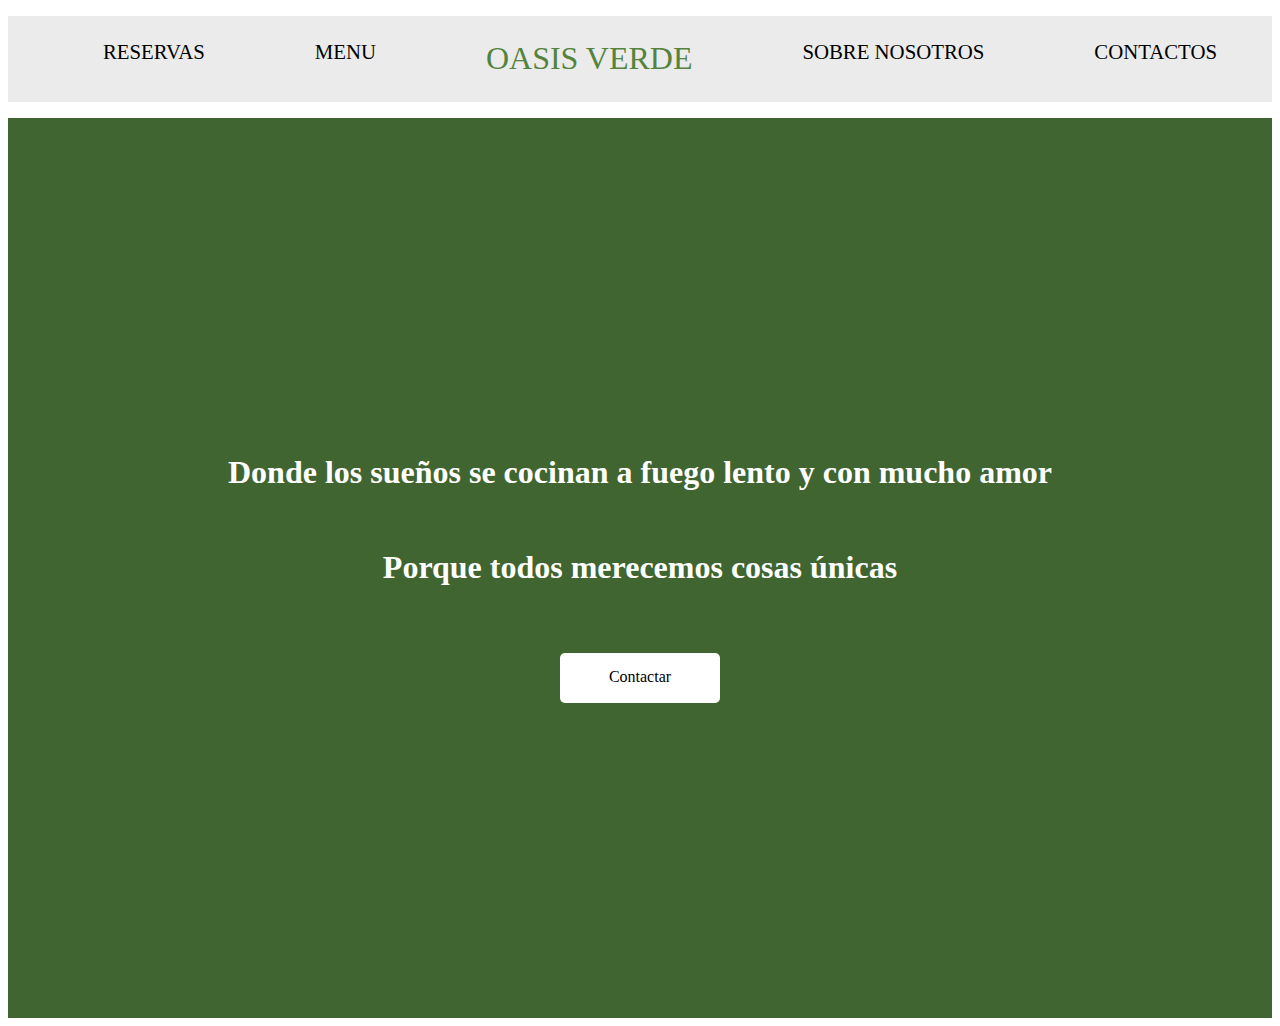
==== index.html @ 15a8b40b "Se actualizo la parte de reservas" ====
<!DOCTYPE html>
<html lang="en">
<head>
    <meta charset="UTF-8">
    <meta name="viewport" content="width=device-width, initial-scale=1.0">
    <link rel="stylesheet" href="css/reset.css">
    <link rel="stylesheet" href="css/flexbox.css">
    <title>Oasis verde</title>
    
</head>
<body>
    <!--Sección del menu-->
    <div class="tudo__index">
        <section class="menu">
        <!--<header class="menu__header">
                <h1 class="menu__title">OASIS VERDE</h1>
            </header>-->
            <nav class="menu__nav">
                <ul class="menu__list">
                    <li class="menu__list__item"><a href="secciones/reservas.html">RESERVAS</a></li>
                    <li class="menu__list__item"><a href="secciones/menu.html">MENU</a></li>
                    <li class="menu__list__item" id="menu__tittle">OASIS VERDE</li>
                    <li class="menu__list__item"><a href="secciones/sobreNosotros.html">SOBRE NOSOTROS</a></li>
                    <li class="menu__list__item"><a href="secciones/contacto.html">CONTACTOS</a></li>
                </ul>
            </nav>
        </section>
        <div class="mensaje">   
         <!--Sección imagen, mensaje-->
            <h3 class="mensaje__inicio">Donde los sueños se cocinan a fuego lento y con mucho amor</h3>
            <h4 class="mensaje__inicio__2">Porque todos merecemos cosas únicas</h4>
            <a class="boton__contacto" href="secciones/contacto.html" target="_blank">Contactar</a>
        </div>
    </div>

</body>
</html>
---- css/flexbox.css ----
a {
    text-decoration: none; /* Esto elimina el subrayado de todos los enlaces */
    color: #000000;
}


a:hover{
    text-decoration: underline;
}


/*Boton de Regreso*/
.back__button{
    text-decoration: none;
    display: inline-block;
    font-size: 1.5em;
    margin: 0.5% 2% 1% 0.5%;
    border-radius: 0% 30% 50% 60%;
    background-color: #b2f7bb;
    color: #000000;
}

/*Sección index*/
/*menu*/

.menu__nav{
    background-color: #ebebeb;
}

.menu__list{
    display: flex;
    justify-content: space-around;
}

#menu__tittle{
    color: #55833d;
    font-size: 2em;
    display: flex;
    justify-content: center;

}

.menu__list__item{
    display: flex;
    margin: 2% 4% 2% 4% ;
    font-size: 1.3em;
}

/*Resto de la pagina*/

.mensaje{
    width: 100%;
    min-height: 100vh;
    display: flex;
    background-color: #406530;
    justify-content: center;
    flex-direction: column;
    background-repeat:no-repeat ;
}


.mensaje__inicio{
    font-family: Georgia, 'Times New Roman', Times, serif;
    font-size: 2em;
    display: flex;
    justify-content: center;
    color: #ffffff;
}

.mensaje__inicio__2{
    font-family: Georgia, 'Times New Roman', Times, serif;
    margin-top: 2%;
    font-size: 2em;
    display: flex;
    justify-content: center;
    color: #ffffff;
}

.boton__contacto{
    display: block;
    text-decoration: none;
    border-radius: 5px;
    width: 100px; 
    height: 20px;
    margin: 10px    auto;
    padding: 15px 30px;
    text-align: center;
    margin-top: 2%;
    background-color: #ffffff;
}

/*Sección menu*/

.menu__tittle{
    width: 100%;
    text-align: center;
    font-size: 3em;
}

.menu__entradas, .menu__carnes, .menu__comida__mar, .menu__pasta{
    color: #000000;
    display: block;
    width: 100%;
    font-size: 2em;
    font-weight: bold;
    text-align: center;
    margin-bottom: 1em;
    text-decoration: underline;
    margin-top: 2%;
    background-color: #406530;
}
.menu__box{
    width: 100%;
    align-items: center;
    text-align: center;
}

.nombre__comida{
    text-align: center;
    margin-bottom: 3%;
    font-weight: bold;
}

.entradas, .carnes, .comida__mar, .pasta{
    display: flex;
    align-items: center;

}

.entradas img, .carnes img, .comida__mar img, .pasta img{
    width: 200px;
    height: auto;
    box-shadow: 5px 5px 5px #102817;
    display: flex;
    margin-left: 22%;

}

.entradas img :hover{
    box-shadow: 5px 5px 5px black;
}

.descripcion__producto{
    width: 75%;
    margin-left: 13%;
}

.precio {
    font-weight: bold;
    text-align: center;
    align-items: center;
}

/*Sección sobreNosotros*/

.tudo{
    background-color: #55833d;
    min-height: 100vh;
    color: #ffffff;
}


/*Sección reservas*/
.fom{
    width: 75%;
    min-height: none;

}
.arreglo{
    display: flex;
}
.gracias{
    margin: 0;
    padding: 0;
    font-family: 'Arial', sans-serif;
    background-color: #50f859a0; /* Fondo suave, color azul claro */
    display: flex;
    justify-content: center;
    align-items: center;
    height: 100vh; /* Ajustar el contenido al alto de la pantalla */
}
.container {
    text-align: center;
    background-color: white;
    padding: 20px;
    border-radius: 10px;
    box-shadow: 0px 4px 8px rgba(0, 0, 0, 0.563);
    max-width: 500px;
}
.grac-letra{
    color: #333;
    font-size: 45px;
    margin-bottom: 10px;
}
.grac-letra2{
    color: #666;
    font-size: 28px;
}
.inicio_reserva{
    font-family: Georgia, 'Times New Roman', Times, serif;
    font-size: 2em;
    justify-content: center;
    color: #000000;
    margin: 20px 0px 20px 0px;
    display: flex;
    font-weight: bold;
}    
.formulario{
    background-color: #ffffff;
    margin: auto;
    padding: 30px;
    border-radius: 4px;
    font-family: Georgia, 'Times New Roman', Times, serif;
    color: #000000;
    border: 3px solid #000000;
}
.cont_formulario{
    font-family: Georgia, 'Times New Roman', Times, serif;
    color: #000000;
    font-size: 15px;
    margin: 0px;
    padding: 5px 25px 12px 0px;
    border-radius: 4px;
    margin-bottom: 15px;
    display: flex;
}
.res_mesa{
    display: inline-block;
    margin: auto;
}
.dat_con{
    display: inline-block;
    margin: auto;
}
.mens_formulario{
    font-family: Georgia, 'Times New Roman', Times, serif;
    color: #000000;
    font-size: 15px;
    padding: 0px 350px 100px 0px;
    border-radius: 4px;
    margin-top: 30px;

}
.formulario .boton{
    background: blue;
    border: none;
    padding: 12px;
    color: white;
    margin: 15px 0px 0px 130px;
    font-size: 20px;
    margin-top: 50px;
    
}
.formulario .boton:hover{
    background-color: aqua;
    text-decoration: underline;
    cursor: pointer;
    padding: 12px;
    margin: 15px 0px 0px 130px;
    margin-top: 50px;
}
.let_formulario{
    font-family: Georgia, 'Times New Roman', Times, serif;
    color: #000000;
    display: flex;
    margin: 0px;
    font-size: 1em;
}
.let_formulario2{
    font-family: Georgia, 'Times New Roman', Times, serif;
    color: #000000;
    display: flex;
    margin: 5px 0px 10px 8px;
    font-size: 1.5em;
    font-weight: bold;
    display: inline-block;
    padding: 0px 70px 0px 0px;
}

.mensaje__reserv{
    width: 100%;
    min-height: 100vh;
    background-image: url(../imagenes/fondo.jpeg);
    display: flex;
    justify-content: center;
    flex-direction: column;
    background-repeat:no-repeat ;
}
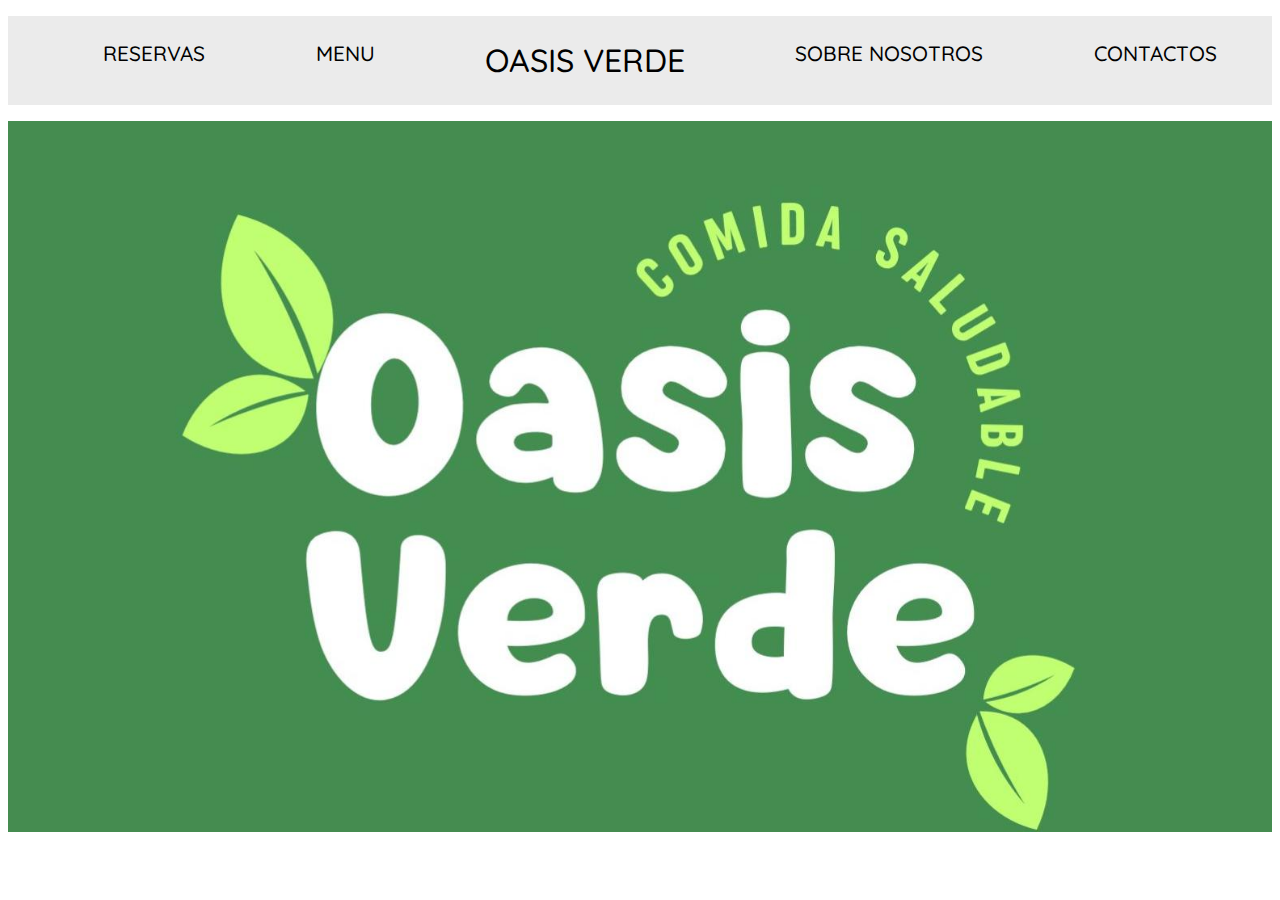
==== commit d0187d3a: "Se actualizo el menu, y el formulario ya registra el agendamiento" ====
--- a/index.html
+++ b/index.html
@@ -5,6 +5,11 @@
     <meta name="viewport" content="width=device-width, initial-scale=1.0">
     <link rel="stylesheet" href="css/reset.css">
     <link rel="stylesheet" href="css/flexbox.css">
+    <link rel="preconnect" href="https://fonts.googleapis.com">
+    <link rel="preconnect" href="https://fonts.gstatic.com" crossorigin>
+    <link rel="preconnect" href="https://fonts.googleapis.com">
+    <link rel="preconnect" href="https://fonts.gstatic.com" crossorigin>
+    <link href="https://fonts.googleapis.com/css2?family=Lora:ital,wght@0,400..700;1,400..700&family=Quicksand:wght@500&display=swap" rel="stylesheet">
     <title>Oasis verde</title>
     
 </head>
@@ -19,19 +24,14 @@
                 <ul class="menu__list">
                     <li class="menu__list__item"><a href="secciones/reservas.html">RESERVAS</a></li>
                     <li class="menu__list__item"><a href="secciones/menu.html">MENU</a></li>
-                    <li class="menu__list__item" id="menu__tittle">OASIS VERDE</li>
+                    <li class="menu__list__item" id="menu__tittle"><a href="index.html">OASIS VERDE</a></li>
                     <li class="menu__list__item"><a href="secciones/sobreNosotros.html">SOBRE NOSOTROS</a></li>
-                    <li class="menu__list__item"><a href="secciones/contacto.html">CONTACTOS</a></li>
+                    <li class="menu__list__item"><a href="secciones/contactos.html">CONTACTOS</a></li>
                 </ul>
             </nav>
         </section>
-        <div class="mensaje">   
-         <!--Sección imagen, mensaje-->
-            <h3 class="mensaje__inicio">Donde los sueños se cocinan a fuego lento y con mucho amor</h3>
-            <h4 class="mensaje__inicio__2">Porque todos merecemos cosas únicas</h4>
-            <a class="boton__contacto" href="secciones/contacto.html" target="_blank">Contactar</a>
+        <div class="img__oasis">
+            <img id="imagendepresentacion" src="imagenes/oasisverdee.jpg" alt="">
         </div>
-    </div>
-
 </body>
 </html>--- a/css/flexbox.css
+++ b/css/flexbox.css
@@ -21,6 +21,11 @@
     color: #000000;
 }
 
+#imagendepresentacion{
+    max-width: 100%;
+    height: auto;
+    display: block;
+}
 /*Sección index*/
 /*menu*/
 
@@ -45,6 +50,10 @@
     display: flex;
     margin: 2% 4% 2% 4% ;
     font-size: 1.3em;
+    font-family: "Quicksand", sans-serif;
+    font-optical-sizing: auto;
+    font-weight: 500;
+    font-style: normal;
 }
 
 /*Resto de la pagina*/
@@ -92,6 +101,13 @@
 
 /*Sección menu*/
 
+#imagen__menu{
+    display: block;
+    margin: auto;
+    width: 50%; 
+
+}
+
 .menu__tittle{
     width: 100%;
     text-align: center;
@@ -128,14 +144,6 @@
 
 }
 
-.entradas img, .carnes img, .comida__mar img, .pasta img{
-    width: 200px;
-    height: auto;
-    box-shadow: 5px 5px 5px #102817;
-    display: flex;
-    margin-left: 22%;
-
-}
 
 .entradas img :hover{
     box-shadow: 5px 5px 5px black;
@@ -287,8 +295,3 @@
     flex-direction: column;
     background-repeat:no-repeat ;
 }
-
-
-
-
-
